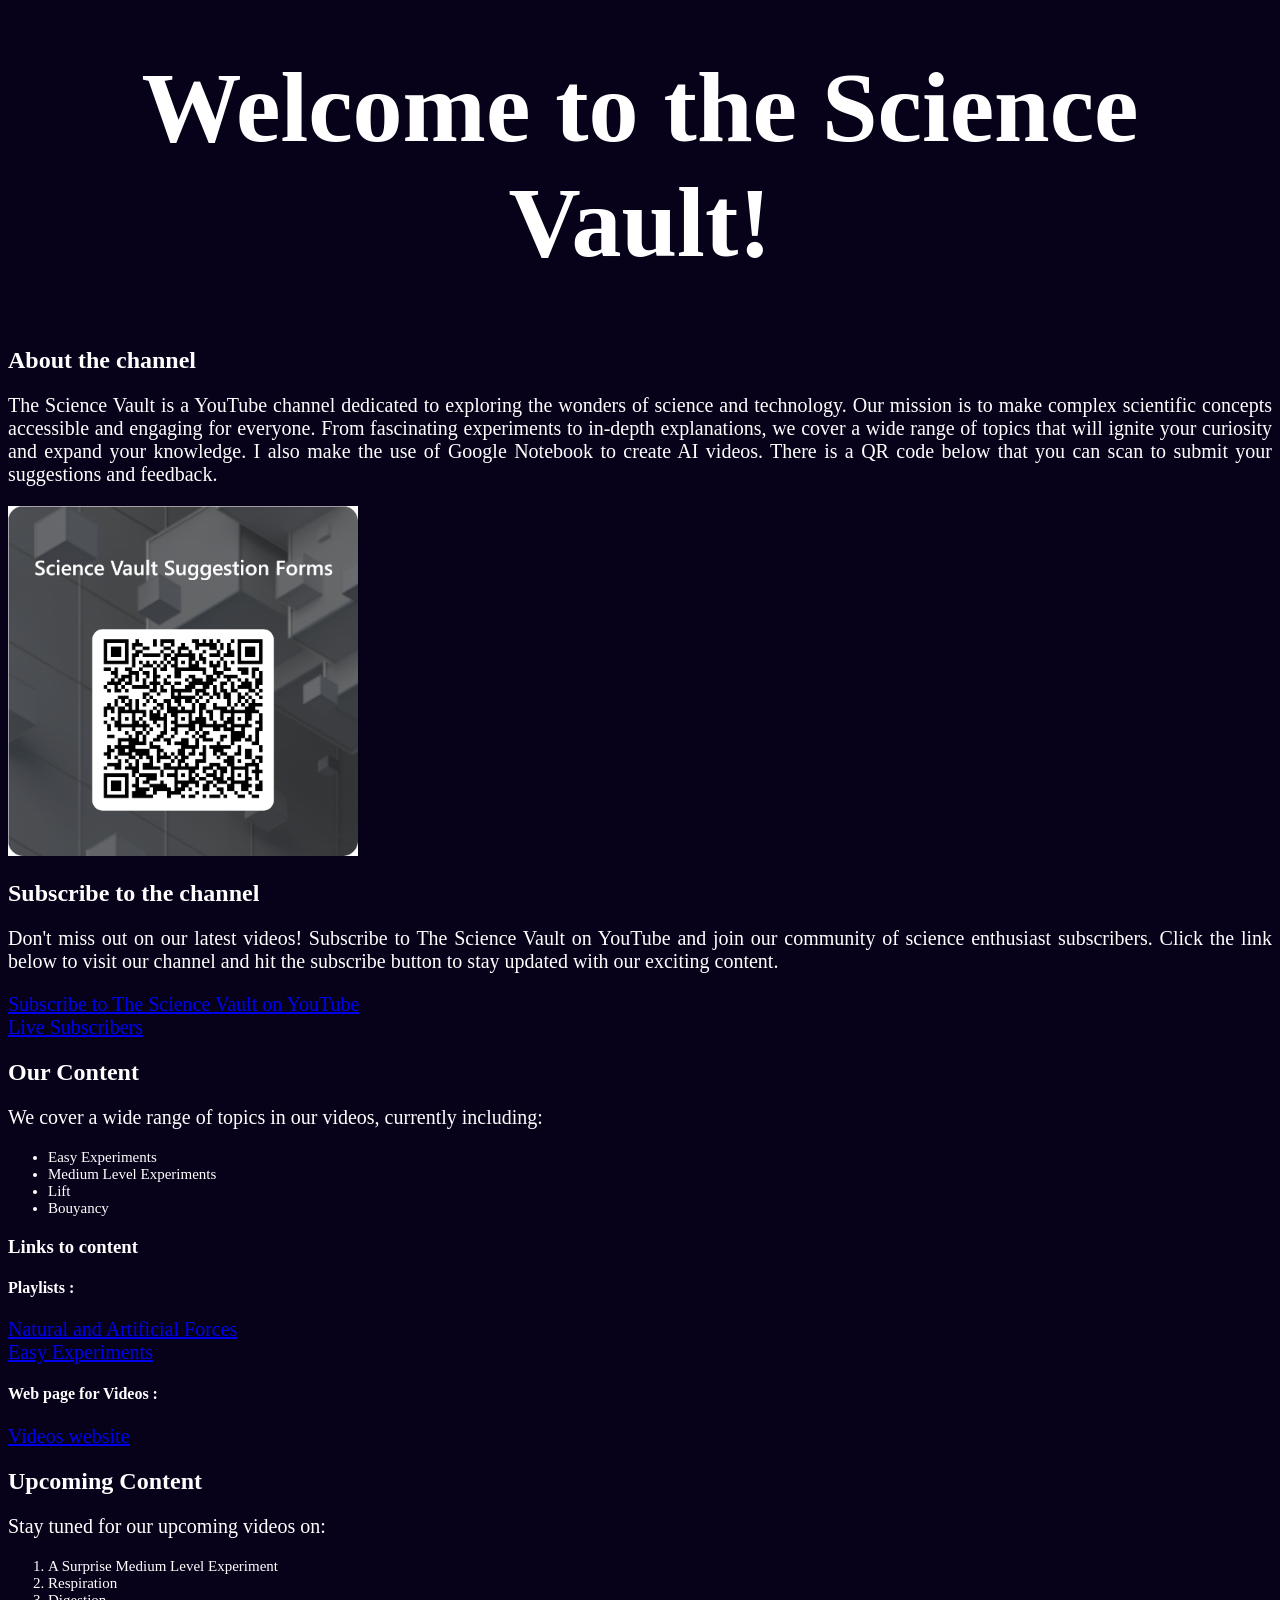
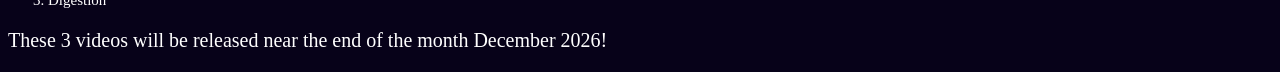
==== index.html @ 19509cdf "Add files via upload" ====
<!DOCTYPE html>
<html lang="en">
<head>
    <meta charset="UTF-8">
    <meta name="viewport" content="width=device-width, initial-scale=1.0">
    <link rel="icon" type="image/png" href="Youtube Channel Logo.png">
    <link rel="stylesheet" href="index.css">
    <title>The Science Vault</title>
</head>
<body>
    <h1 id="mainheading">Welcome to the Science Vault!</h1>

    <h2>About the channel</h2>
    <p>The Science Vault is a YouTube channel dedicated to exploring the wonders of science and technology. Our mission is to make complex scientific concepts accessible and engaging for everyone. From fascinating experiments to in-depth explanations, we cover a wide range of topics that will ignite your curiosity and expand your knowledge. I also make the use of Google Notebook to create AI videos. There is a QR code below that you can scan to submit your suggestions and feedback.</p>
    <img src="QR Code.png" alt="QR code for suggestions and feedback" id="qrcode" height="350" width="350">

    <h2>Subscribe to the channel</h2>
    <p>Don't miss out on our latest videos! Subscribe to The Science Vault on YouTube and join our community of science enthusiast subscribers. Click the link below to visit our channel and hit the subscribe button to stay updated with our exciting content.</p>
    <a href="https://www.youtube.com/@thesciencevault123" target="_blank">Subscribe to The Science Vault on YouTube</a><br>

    <a href="https://studio.youtube.com/channel/UCom1uZLoZ1BmdRFQUqcasyQ/analytics/tab-overview/period-default/explore?entity_type=CHANNEL&entity_id=UCom1uZLoZ1BmdRFQUqcasyQ&time_period=4_weeks&explore_type=SUBSCRIBERS" target="_blank">Live Subscribers</a>

    <h2>Our Content</h2>
    <p>We cover a wide range of topics in our videos, currently including:</p>
    <ul>
        <li>Easy Experiments</li>
        <li>Medium Level Experiments</li>
        <li>Lift</li>
        <li>Bouyancy</li>
    </ul>
    <h3>Links to content</h3>
    <h4>Playlists : </h4>
    <a href="https://www.youtube.com/playlist?list=PLDAcFUkAx_cs" target="_blank">Natural and Artificial Forces</a><br>
    <a href="https://www.youtube.com/playlist?list=PLJTgIdskkWzJe3ta0jw0ZDTvL_jBen-9C" target="_blank">Easy Experiments</a>
    <h4>Web page for Videos : </h4>
    <a href="Videos.html" target="_blank">Videos website</a><br>

    <h2>Upcoming Content</h2>
    <p>Stay tuned for our upcoming videos on:</p>
    <ol>
        <li>A Surprise Medium Level Experiment</li>
        <li>Respiration</li>
        <li>Digestion</li>
    </ol>
    <p>These 3 videos will be released near the end of the month December 2026!</p>

</body>
</html>
---- index.css ----
body{
    background-color: #070219;
    color: #ffffff;

}

p{
    font-size: 20px;
    text-align: justify;
}

a{
    font-size: 20px;
}

ul{
    font-size: 15px;
}

ol{
    font-size: 15px;
}

#mainheading{
    text-align: center;
    font-family: 'Brush Script MT', cursive;
    margin-top: 50px;
    font-size: 100px;
}
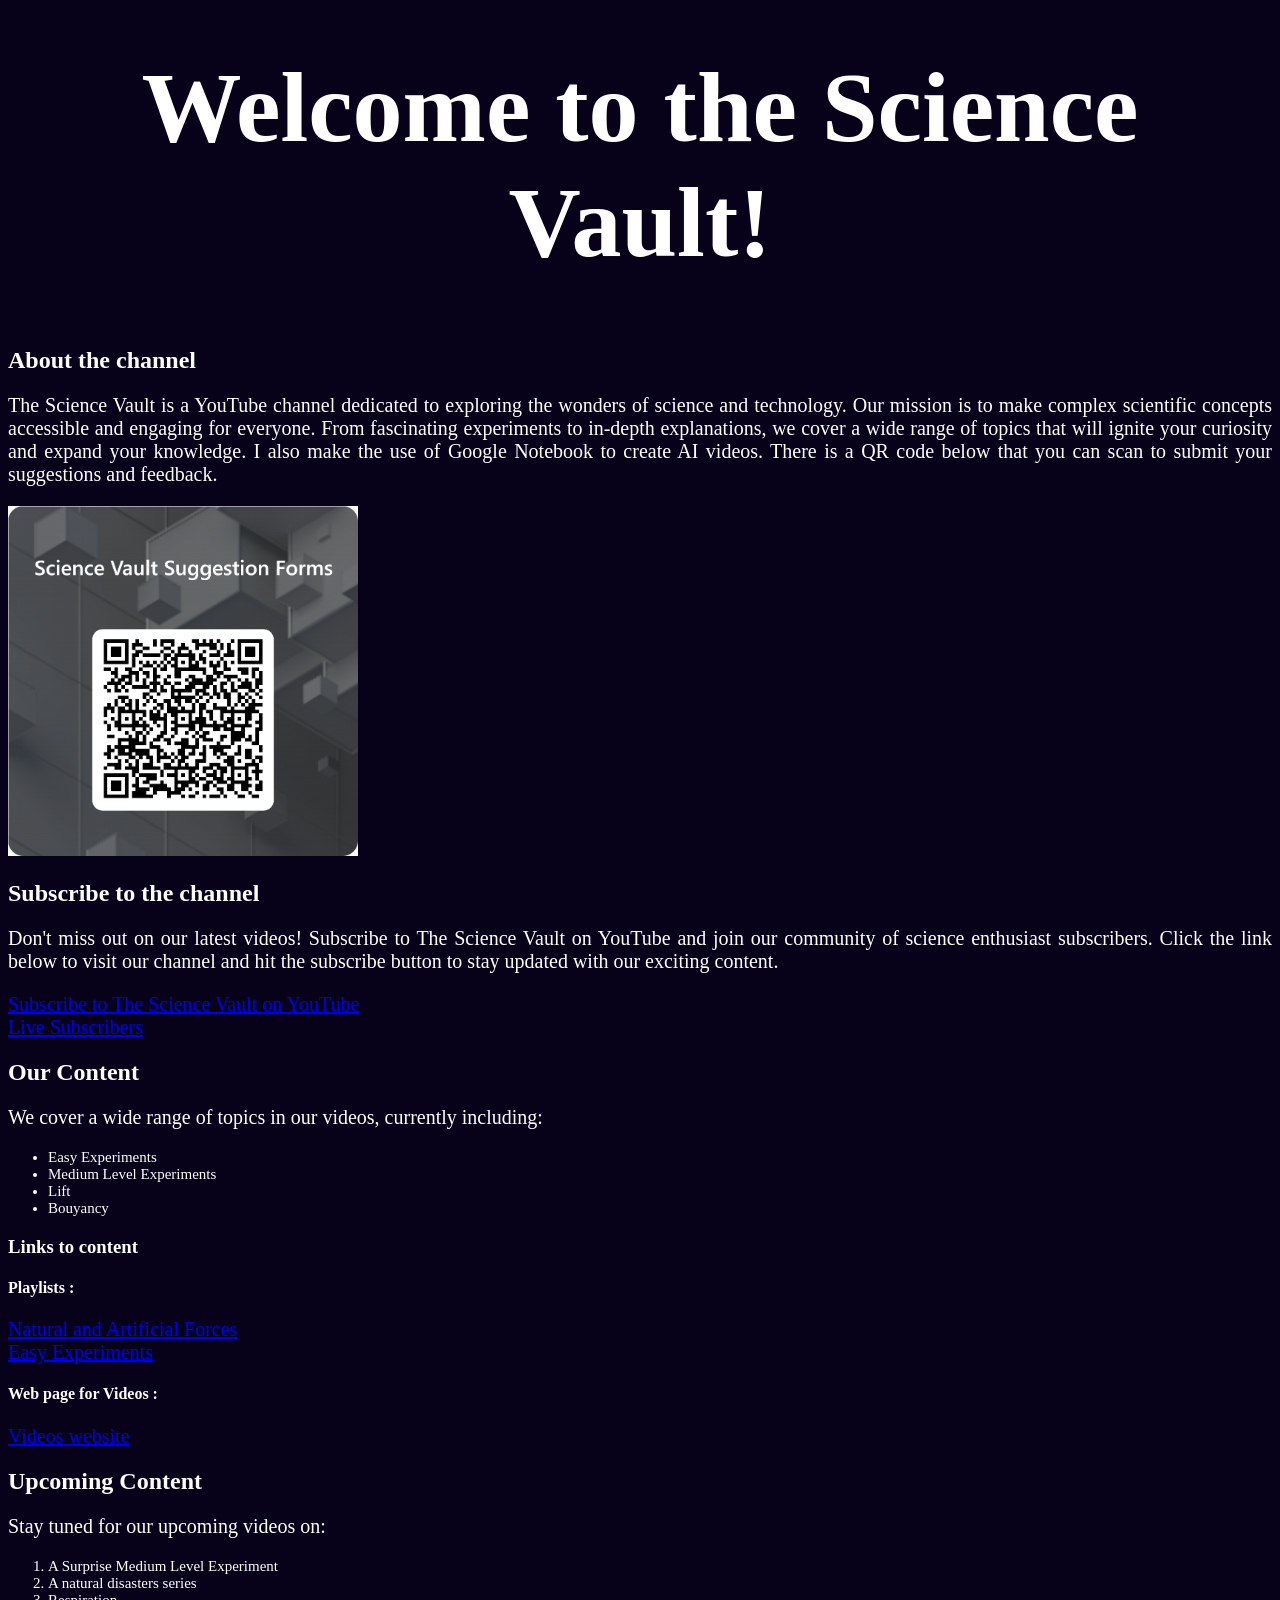
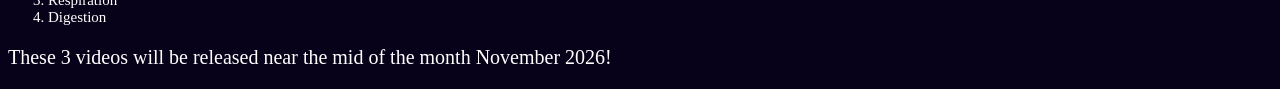
==== commit 23f758b5: "Modify upcoming content and fix typo in index.html Updated upcoming content section and corrected a " ====
--- a/index.html
+++ b/index.html
@@ -5,6 +5,7 @@
     <meta name="viewport" content="width=device-width, initial-scale=1.0">
     <link rel="icon" type="image/png" href="Youtube Channel Logo.png">
     <link rel="stylesheet" href="index.css">
+    <meta name="google-site-verification" content="wKRFGOjH2ydSZzQxRlAJpcabHGKtxJUrfCwjabLIfus" />
     <title>The Science Vault</title>
 </head>
 <body>
@@ -39,10 +40,11 @@
     <p>Stay tuned for our upcoming videos on:</p>
     <ol>
         <li>A Surprise Medium Level Experiment</li>
+        <li>A natural disasters series</li>
         <li>Respiration</li>
         <li>Digestion</li>
     </ol>
-    <p>These 3 videos will be released near the end of the month December 2026!</p>
+    <p>These 3 videos will be released near the mid of the month November 2026!</p>
 
 </body>
-</html>+</html>
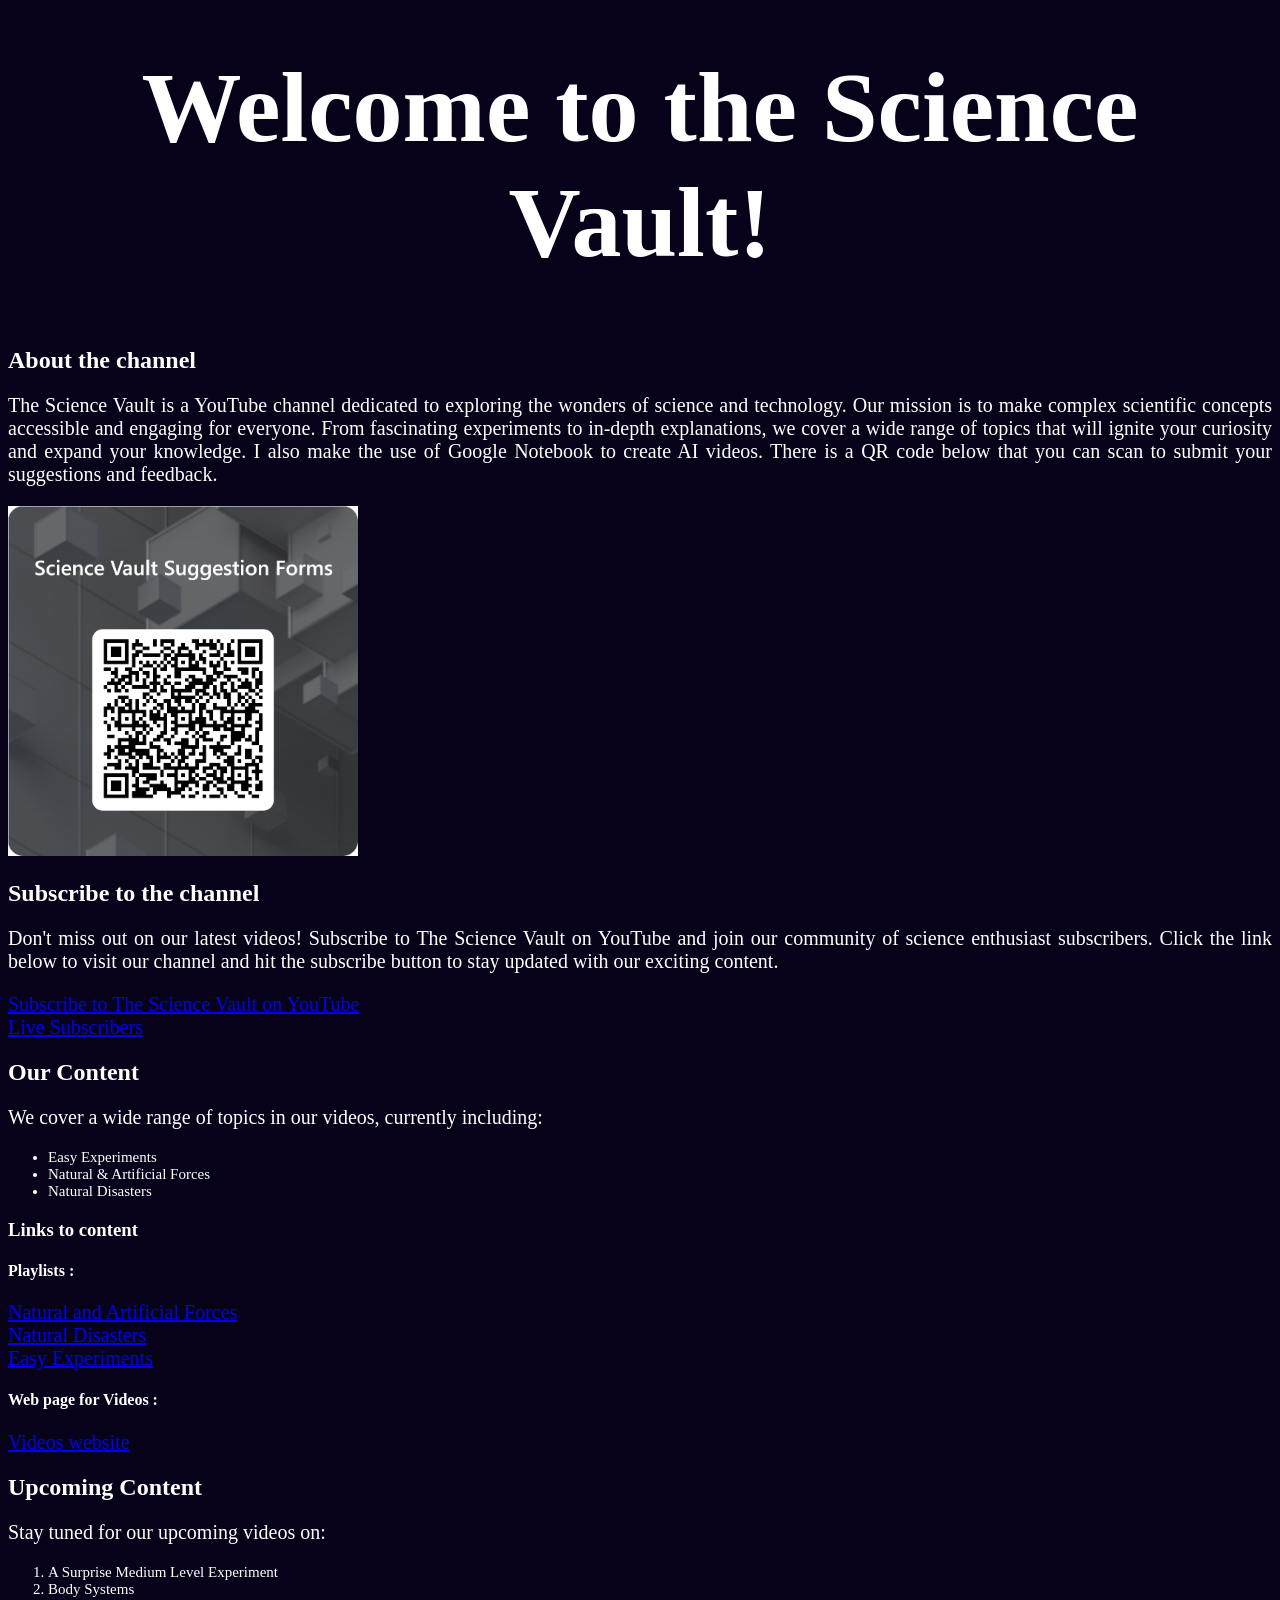
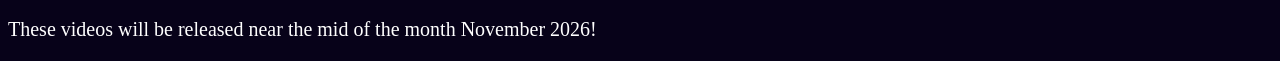
==== commit b76d2011: "Revise index.html with new content and links Updated content and links for upcoming videos and exper" ====
--- a/index.html
+++ b/index.html
@@ -25,13 +25,13 @@
     <p>We cover a wide range of topics in our videos, currently including:</p>
     <ul>
         <li>Easy Experiments</li>
-        <li>Medium Level Experiments</li>
-        <li>Lift</li>
-        <li>Bouyancy</li>
+        <li>Natural & Artificial Forces</li>
+        <li>Natural Disasters</li>
     </ul>
     <h3>Links to content</h3>
     <h4>Playlists : </h4>
     <a href="https://www.youtube.com/playlist?list=PLDAcFUkAx_cs" target="_blank">Natural and Artificial Forces</a><br>
+    <a href="https://www.youtube.com/playlist?list=PLH_2DFDy_Ito" target="_blank">Natural Disasters</a><br>
     <a href="https://www.youtube.com/playlist?list=PLJTgIdskkWzJe3ta0jw0ZDTvL_jBen-9C" target="_blank">Easy Experiments</a>
     <h4>Web page for Videos : </h4>
     <a href="Videos.html" target="_blank">Videos website</a><br>
@@ -40,11 +40,9 @@
     <p>Stay tuned for our upcoming videos on:</p>
     <ol>
         <li>A Surprise Medium Level Experiment</li>
-        <li>A natural disasters series</li>
-        <li>Respiration</li>
-        <li>Digestion</li>
+        <li>Body Systems</li>
     </ol>
-    <p>These 3 videos will be released near the mid of the month November 2026!</p>
+    <p>These videos will be released near the mid of the month November 2026!</p>
 
 </body>
 </html>
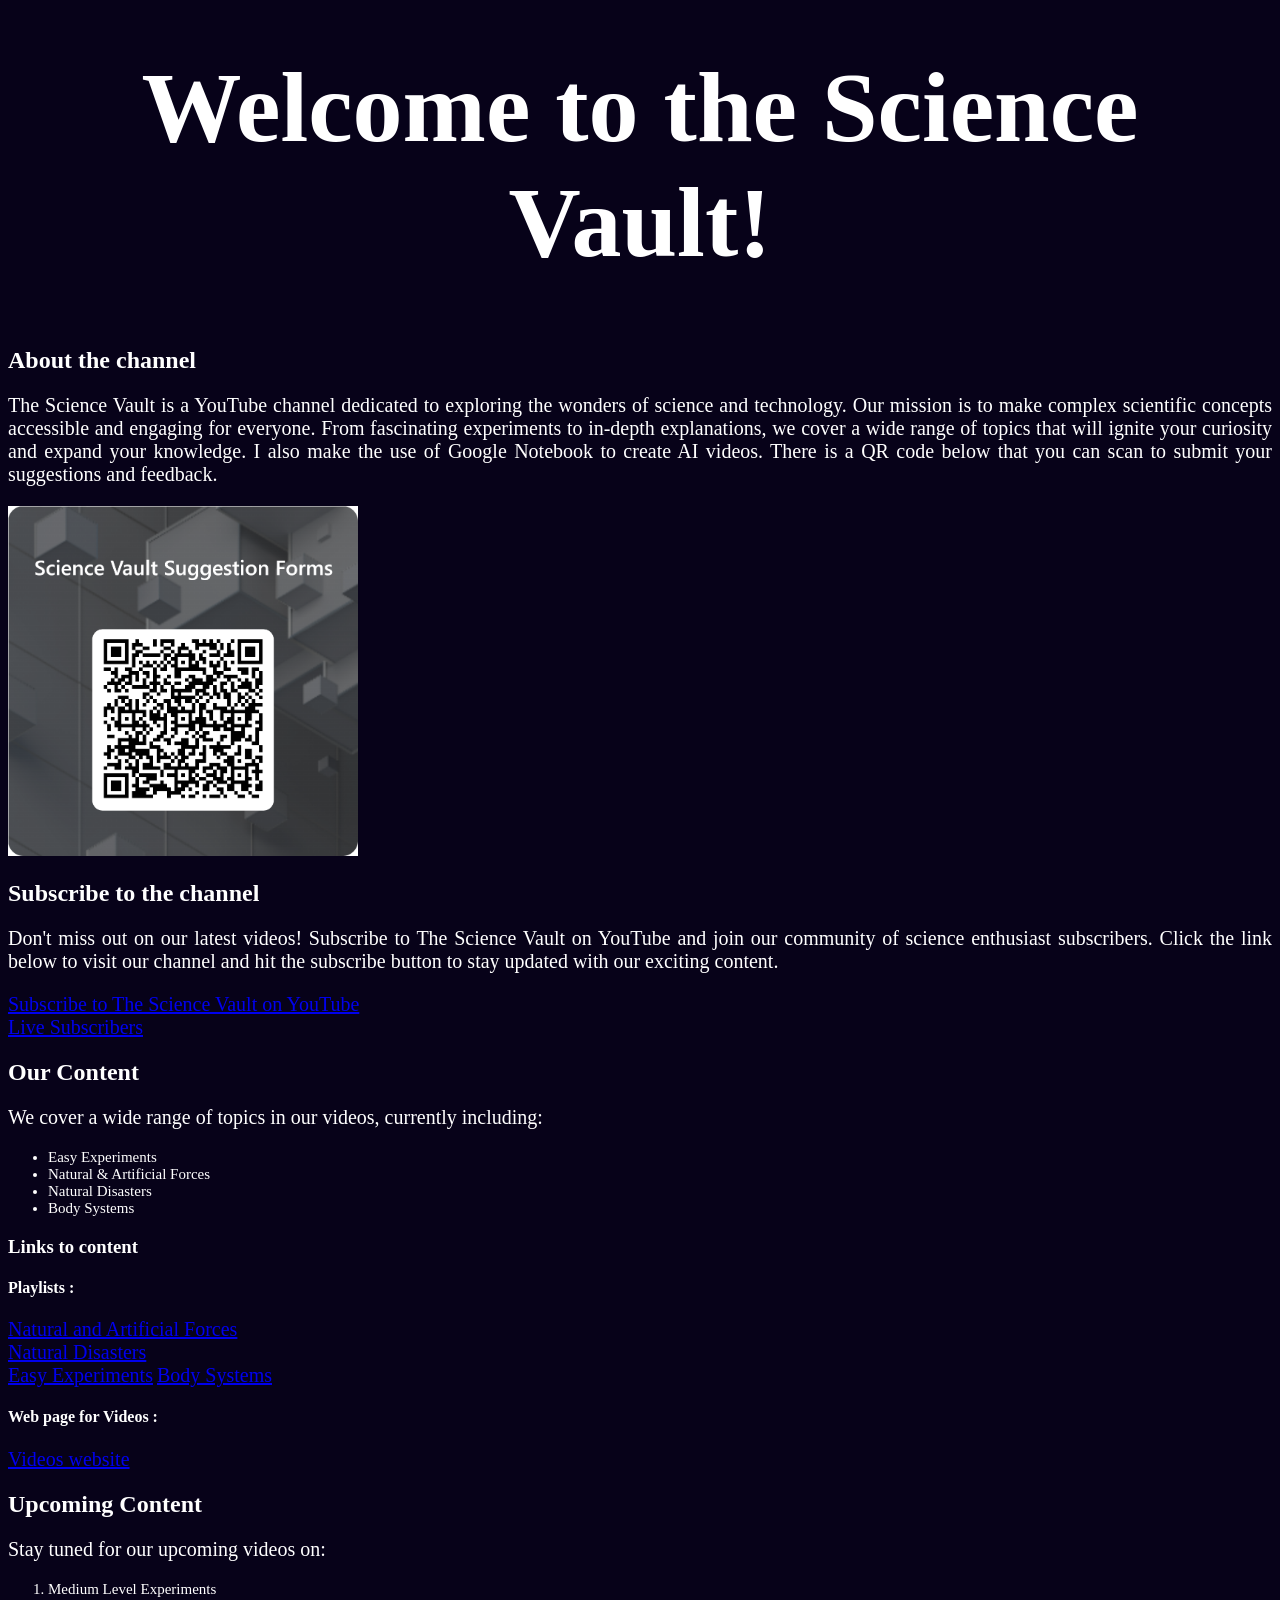
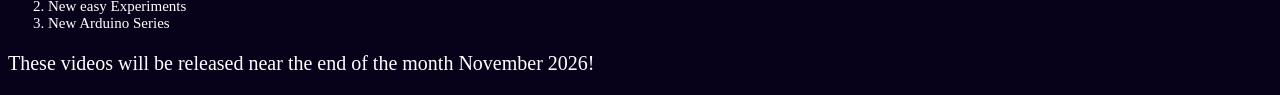
==== commit fe8dd845: "Update index.html with new content and links Added new content sections including Body Systems and u" ====
--- a/index.html
+++ b/index.html
@@ -27,22 +27,25 @@
         <li>Easy Experiments</li>
         <li>Natural & Artificial Forces</li>
         <li>Natural Disasters</li>
+        <li>Body Systems</li>
     </ul>
     <h3>Links to content</h3>
     <h4>Playlists : </h4>
     <a href="https://www.youtube.com/playlist?list=PLDAcFUkAx_cs" target="_blank">Natural and Artificial Forces</a><br>
     <a href="https://www.youtube.com/playlist?list=PLH_2DFDy_Ito" target="_blank">Natural Disasters</a><br>
     <a href="https://www.youtube.com/playlist?list=PLJTgIdskkWzJe3ta0jw0ZDTvL_jBen-9C" target="_blank">Easy Experiments</a>
+    <a href="https://www.youtube.com/playlist?list=PLOTmPf9s0USE" target="_blank">Body Systems</a>
     <h4>Web page for Videos : </h4>
     <a href="Videos.html" target="_blank">Videos website</a><br>
 
     <h2>Upcoming Content</h2>
     <p>Stay tuned for our upcoming videos on:</p>
     <ol>
-        <li>A Surprise Medium Level Experiment</li>
-        <li>Body Systems</li>
+        <li>Medium Level Experiments</li>
+        <li>New easy Experiments</li>
+        <li>New Arduino Series</li>
     </ol>
-    <p>These videos will be released near the mid of the month November 2026!</p>
+    <p>These videos will be released near the end of the month November 2026!</p>
 
 </body>
 </html>
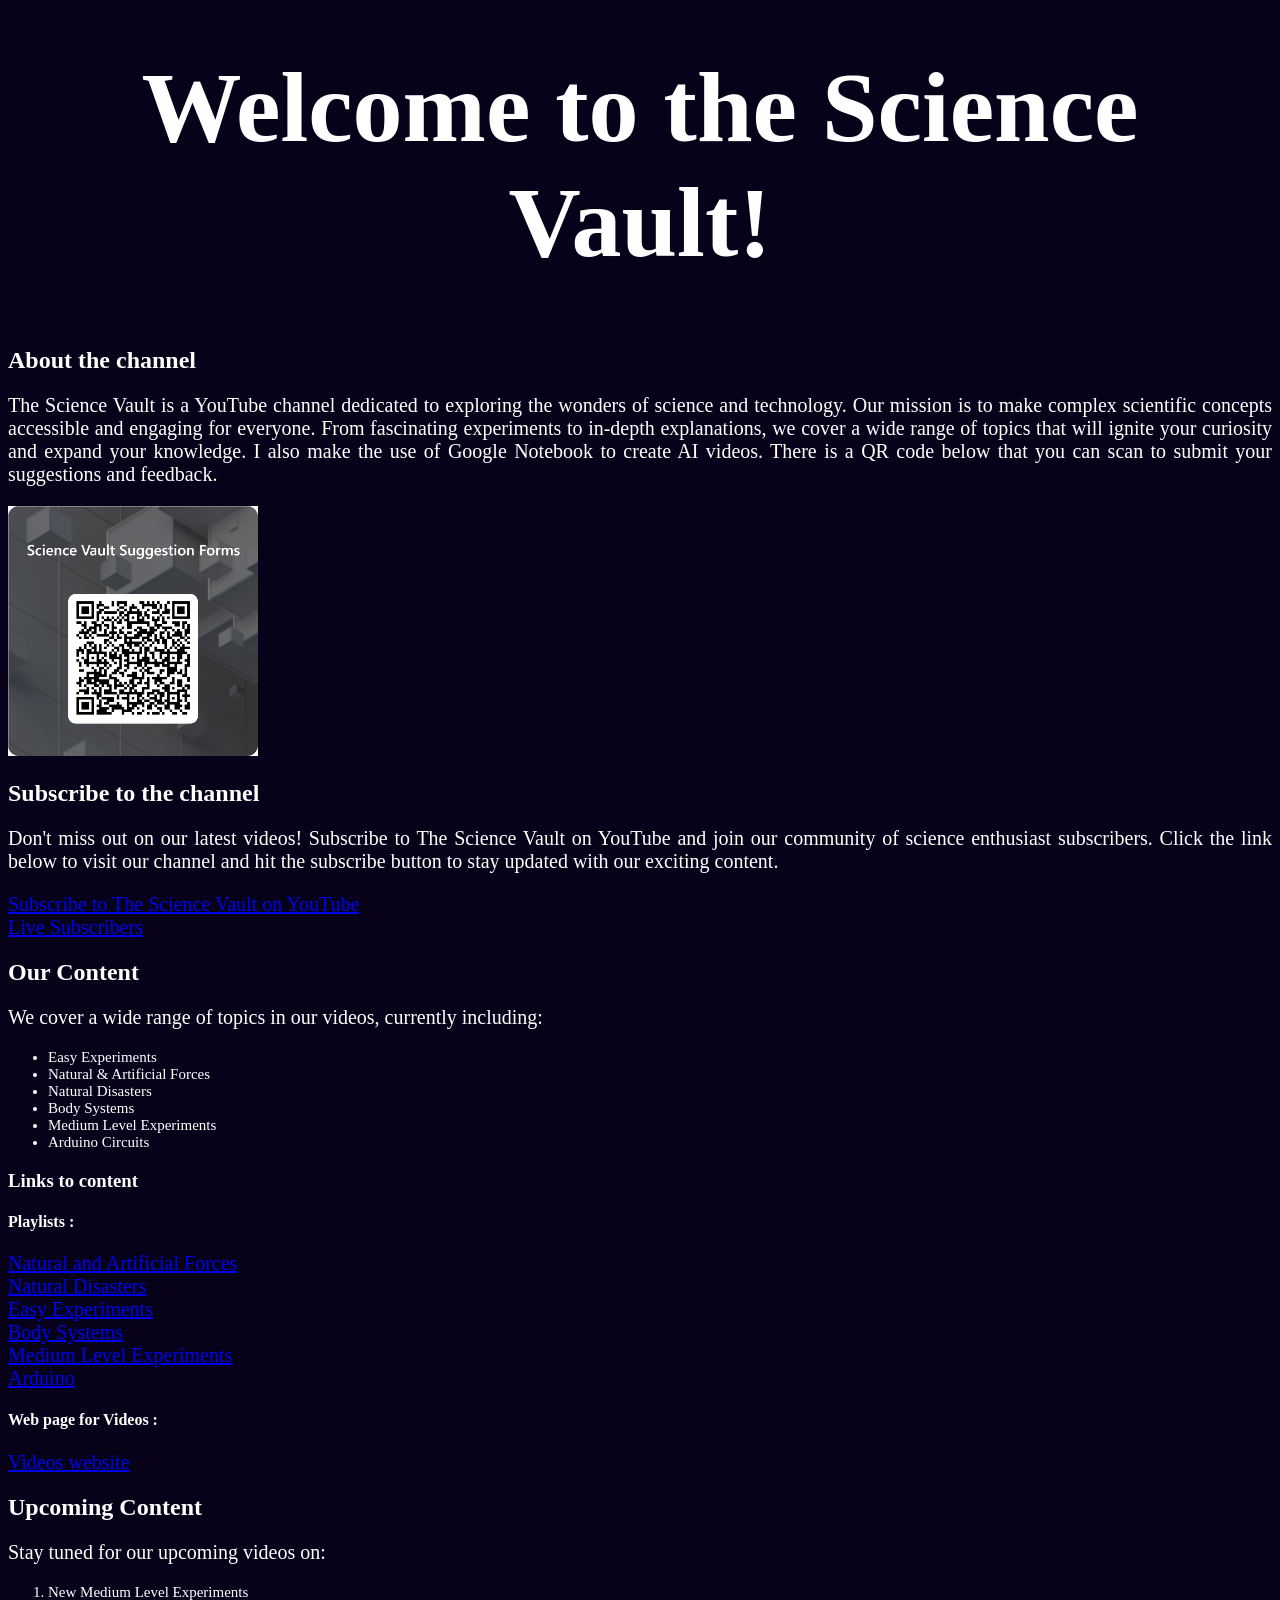
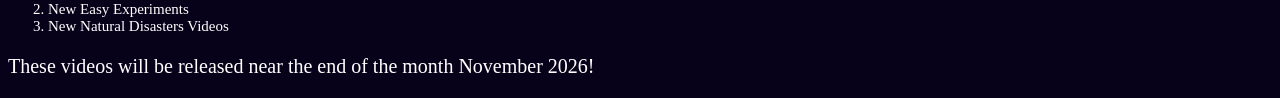
==== commit 6b5f355c: "Revise index.html with new content and links Updated content and added new topics for upcoming video" ====
--- a/index.html
+++ b/index.html
@@ -13,14 +13,14 @@
 
     <h2>About the channel</h2>
     <p>The Science Vault is a YouTube channel dedicated to exploring the wonders of science and technology. Our mission is to make complex scientific concepts accessible and engaging for everyone. From fascinating experiments to in-depth explanations, we cover a wide range of topics that will ignite your curiosity and expand your knowledge. I also make the use of Google Notebook to create AI videos. There is a QR code below that you can scan to submit your suggestions and feedback.</p>
-    <img src="QR Code.png" alt="QR code for suggestions and feedback" id="qrcode" height="350" width="350">
+    <img src="QR Code.png" alt="QR code for suggestions and feedback" id="qrcode" height="250" width="250">
 
     <h2>Subscribe to the channel</h2>
     <p>Don't miss out on our latest videos! Subscribe to The Science Vault on YouTube and join our community of science enthusiast subscribers. Click the link below to visit our channel and hit the subscribe button to stay updated with our exciting content.</p>
     <a href="https://www.youtube.com/@thesciencevault123" target="_blank">Subscribe to The Science Vault on YouTube</a><br>
 
     <a href="https://studio.youtube.com/channel/UCom1uZLoZ1BmdRFQUqcasyQ/analytics/tab-overview/period-default/explore?entity_type=CHANNEL&entity_id=UCom1uZLoZ1BmdRFQUqcasyQ&time_period=4_weeks&explore_type=SUBSCRIBERS" target="_blank">Live Subscribers</a>
-
+ 
     <h2>Our Content</h2>
     <p>We cover a wide range of topics in our videos, currently including:</p>
     <ul>
@@ -28,22 +28,28 @@
         <li>Natural & Artificial Forces</li>
         <li>Natural Disasters</li>
         <li>Body Systems</li>
+        <li>Medium Level Experiments</li>
+        <li>Arduino Circuits</li>
     </ul>
+
     <h3>Links to content</h3>
     <h4>Playlists : </h4>
     <a href="https://www.youtube.com/playlist?list=PLDAcFUkAx_cs" target="_blank">Natural and Artificial Forces</a><br>
     <a href="https://www.youtube.com/playlist?list=PLH_2DFDy_Ito" target="_blank">Natural Disasters</a><br>
-    <a href="https://www.youtube.com/playlist?list=PLJTgIdskkWzJe3ta0jw0ZDTvL_jBen-9C" target="_blank">Easy Experiments</a>
-    <a href="https://www.youtube.com/playlist?list=PLOTmPf9s0USE" target="_blank">Body Systems</a>
+    <a href="https://www.youtube.com/playlist?list=PLJTgIdskkWzJe3ta0jw0ZDTvL_jBen-9C" target="_blank">Easy Experiments</a><br>
+    <a href="https://www.youtube.com/playlist?list=PLOTmPf9s0USE" target="_blank">Body Systems</a><br>
+    <a href="https://www.youtube.com/playlist?list=PLTKg8Gl24HDs" target="_blank">Medium Level Experiments</a><br>
+    <a href="https://www.youtube.com/playlist?list=PLNIMJrlHhE8g" target="_blank">Arduino</a><br>
+
     <h4>Web page for Videos : </h4>
     <a href="Videos.html" target="_blank">Videos website</a><br>
 
     <h2>Upcoming Content</h2>
     <p>Stay tuned for our upcoming videos on:</p>
     <ol>
-        <li>Medium Level Experiments</li>
-        <li>New easy Experiments</li>
-        <li>New Arduino Series</li>
+        <li>New Medium Level Experiments</li>
+        <li>New Easy Experiments</li>
+        <li>New Natural Disasters Videos</li>
     </ol>
     <p>These videos will be released near the end of the month November 2026!</p>
 
